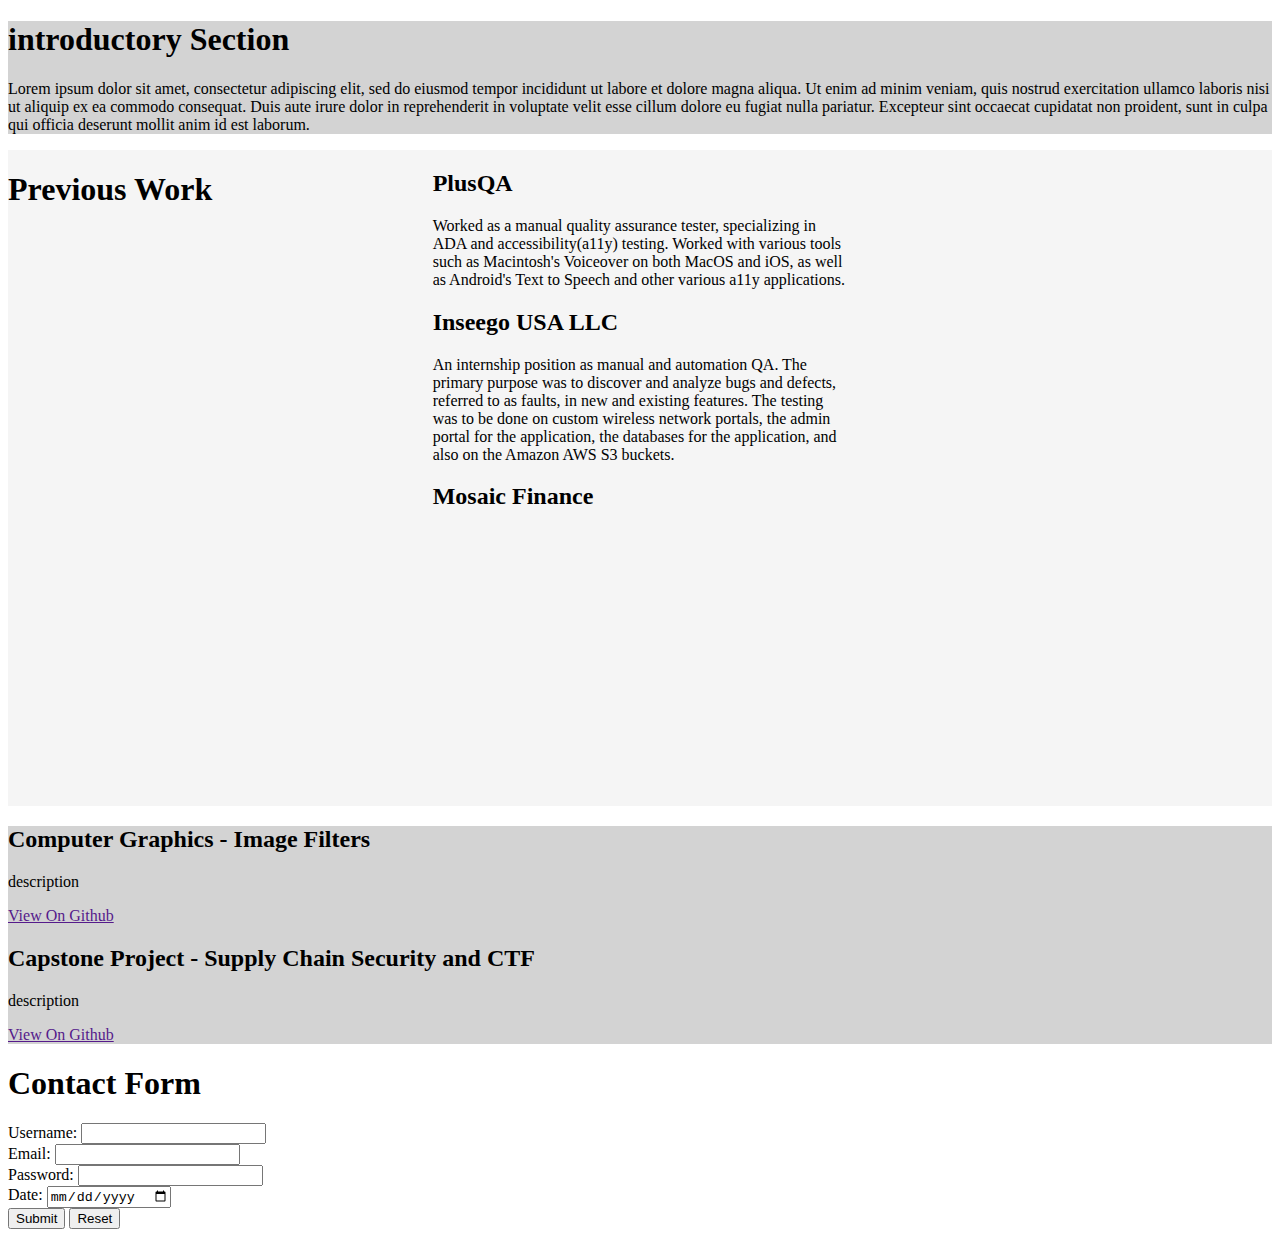
==== MainPage.html @ 97b1a37f "Adding descriptions for previous work and adding CSS." ====
<!DOCTYPE html>
<html lang="en">
  <head>
    <meta charset="UTF-8" />
    <meta http-equiv="X-UA-Compatible" content="IE=edge" />
    <meta name="viewport" content="width=device-width, initial-scale=1.0" />
    <title>Evan Brunswick Main Page</title>
    <link rel="stylesheet" href="./styles/mainPage.css" />
    <link rel="stylesheet" href="./styles/navbar.css" />
  </head>
  <body>
      <!-- Add a nav bar at the top-->
      <!-- Add a introductory image and stuff-->

      <section id="about" class="background-light-grey">
        <h1>introductory Section</h1>
        <p>Lorem ipsum dolor sit amet, consectetur adipiscing elit, sed do eiusmod tempor incididunt ut labore et dolore magna aliqua. Ut enim ad minim veniam, quis nostrud exercitation ullamco laboris nisi ut aliquip ex ea commodo consequat. Duis aute irure dolor in reprehenderit in voluptate velit esse cillum dolore eu fugiat nulla pariatur. Excepteur sint occaecat cupidatat non proident, sunt in culpa qui officia deserunt mollit anim id est laborum.</p>
      </section>
      <section id="previous_work" class="job-grid-container container background-white">
          <h1>Previous Work</h1>
          <div>
              <!-- make sections 3 columns with descriptions-->
              <div class="job-item">
                <h2>PlusQA</h2>
                <p>Worked as a manual quality assurance tester, specializing in ADA and accessibility(a11y) testing. 
                  Worked with various tools such as Macintosh's Voiceover on both MacOS and iOS, as well as Android's 
                  Text to Speech and other various a11y applications.
                </p>
              </div>
              <div class="job-item">
                <h2>Inseego USA LLC</h2>
                <p>An internship position as manual and automation QA. The primary purpose was to discover and analyze bugs
                  and defects, referred to as faults, in new and existing features. The testing was to be done on custom 
                  wireless network portals, the admin portal for the application, the databases for the application, and also
                  on the Amazon AWS S3 buckets.
                </p>
              </div>
              <div class="job-item">
                <h2>Mosaic Finance</h2>
                <p></p>
              </div>
          </div>
      </section>
      <section id="projects" class="background-light-grey">
          <h2>Computer Graphics - Image Filters</h2>
          <p>description</p>
          <a href="">View On Github</a>
          <!-- <h2>Computer Graphics - Amusement Park</h2> -->
          <h2>Capstone Project - Supply Chain Security and CTF</h2>
          <p>description</p>
          <a href="">View On Github</a>
      </section>
      <!-- Rework to use my own form, potentially break out into another page.-->
      <section id="contact">
        <form action="" class="form">
            <h1>Contact Form</h1>
            <div class="form-group">
              <label for="Username">Username:</label>
              <input type="text" class="form-control" id="Username" placeholder=""/>
            </div>
            <div class="form-group">
              <label for="email">Email:</label>
              <input type="text" class="form-control" id="email" placeholder=""/>
            </div>
            <div class="form-group">
              <label for="Password">Password:</label>
              <input type="text" class="form-control" id="Password" placeholder=""/>
            </div>
              <div class="form-group">
                <label for="date">Date:</label>
                <input type="date" name="date" id="date" class="input-group date" />
              </div>
              <div class="form-group submit">
                <input type="submit" name="submit" value="Submit" class="btn-primary btn" id="submit" />
                <input type="reset" name="reset" value="Reset" class="btn-secondary btn" id="reset"/>
              </div>
          </form>
      </section>
  </body>
</html>
---- styles/mainPage.css ----
.background-light-grey {
    background-color: lightgrey;
}

.background-white {
    background-color: whitesmoke;
}

.job-grid-container {
    display: grid;
    gap: 10px;
    grid-template-columns: repeat(3, 1fr);
    grid-template-rows: repeat(9, 4em);
}

.job-item {
    grid-column: span 1;
    grid-row: span 9;
}
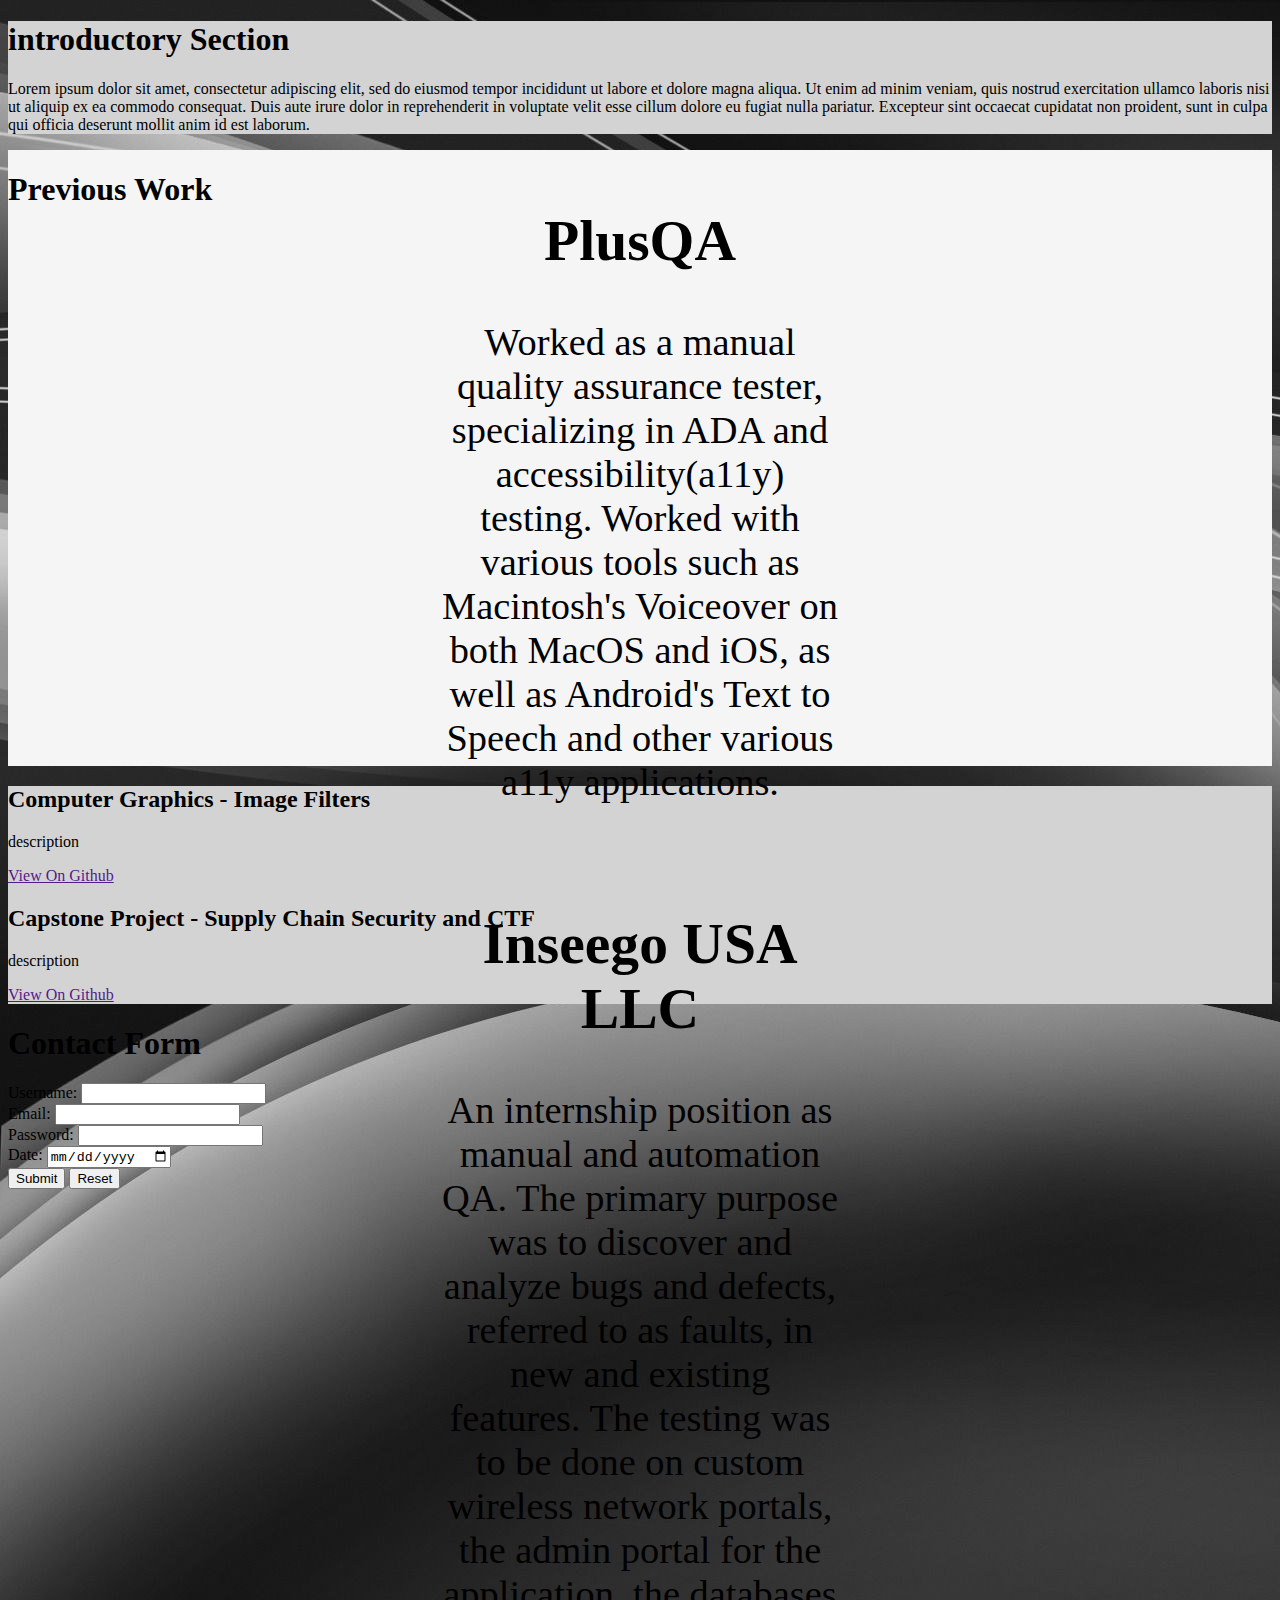
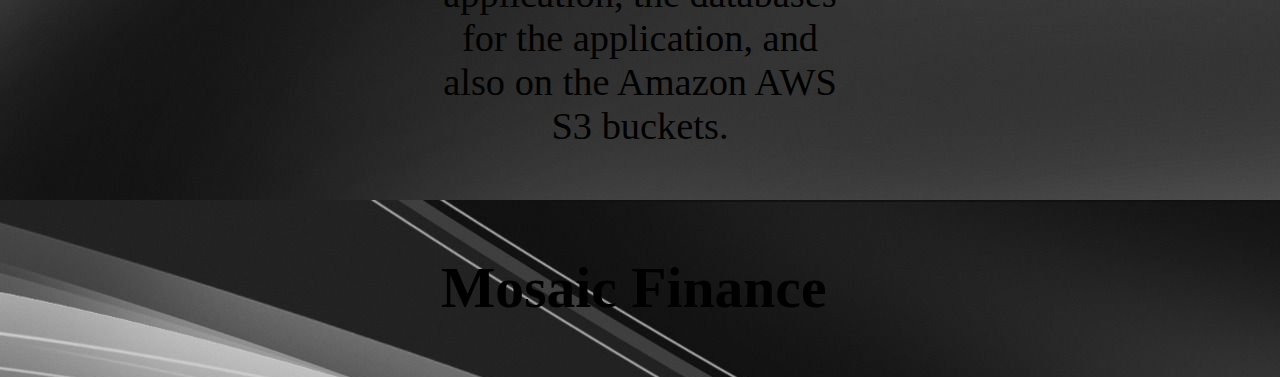
==== commit b7dcf08e: "testing something" ====
--- a/MainPage.html
+++ b/MainPage.html
@@ -5,8 +5,8 @@
     <meta http-equiv="X-UA-Compatible" content="IE=edge" />
     <meta name="viewport" content="width=device-width, initial-scale=1.0" />
     <title>Evan Brunswick Main Page</title>
-    <link rel="stylesheet" href="./styles/mainPage.css" />
-    <link rel="stylesheet" href="./styles/navbar.css" />
+    <link rel="stylesheet" href="styles/mainPage.css" />
+    <link rel="stylesheet" href="styles/navbar.css" />
   </head>
   <body>
       <!-- Add a nav bar at the top-->
@@ -16,18 +16,20 @@
         <h1>introductory Section</h1>
         <p>Lorem ipsum dolor sit amet, consectetur adipiscing elit, sed do eiusmod tempor incididunt ut labore et dolore magna aliqua. Ut enim ad minim veniam, quis nostrud exercitation ullamco laboris nisi ut aliquip ex ea commodo consequat. Duis aute irure dolor in reprehenderit in voluptate velit esse cillum dolore eu fugiat nulla pariatur. Excepteur sint occaecat cupidatat non proident, sunt in culpa qui officia deserunt mollit anim id est laborum.</p>
       </section>
-      <section id="previous_work" class="job-grid-container container background-white">
-          <h1>Previous Work</h1>
+      <section id="previous_work" class="job-grid-container grid-container background-white">
+          <div>
+            <h1>Previous Work</h1>
+          </div>
           <div>
               <!-- make sections 3 columns with descriptions-->
-              <div class="job-item">
+              <div class="job-item grid-item">
                 <h2>PlusQA</h2>
                 <p>Worked as a manual quality assurance tester, specializing in ADA and accessibility(a11y) testing. 
                   Worked with various tools such as Macintosh's Voiceover on both MacOS and iOS, as well as Android's 
                   Text to Speech and other various a11y applications.
                 </p>
               </div>
-              <div class="job-item">
+              <div class="job-item grid-item">
                 <h2>Inseego USA LLC</h2>
                 <p>An internship position as manual and automation QA. The primary purpose was to discover and analyze bugs
                   and defects, referred to as faults, in new and existing features. The testing was to be done on custom 
@@ -35,7 +37,7 @@
                   on the Amazon AWS S3 buckets.
                 </p>
               </div>
-              <div class="job-item">
+              <div class="job-item grid-item">
                 <h2>Mosaic Finance</h2>
                 <p></p>
               </div>
--- a/styles/mainPage.css
+++ b/styles/mainPage.css
@@ -1,3 +1,7 @@
+
+body {
+    background-image: url("../silver-background.jpg");
+}
 
 .background-light-grey {
     background-color: lightgrey;
@@ -9,12 +13,20 @@
 
 .job-grid-container {
     display: grid;
-    gap: 10px;
+    gap: 5px;
     grid-template-columns: repeat(3, 1fr);
     grid-template-rows: repeat(9, 4em);
 }
 
 .job-item {
+    float: left;
     grid-column: span 1;
-    grid-row: span 9;
-}+    grid-row: span 3;
+}
+
+.grid-item {
+    padding: 10px;
+    color: var(--white);
+    font-size: 2.4em;
+    text-align: center;
+  }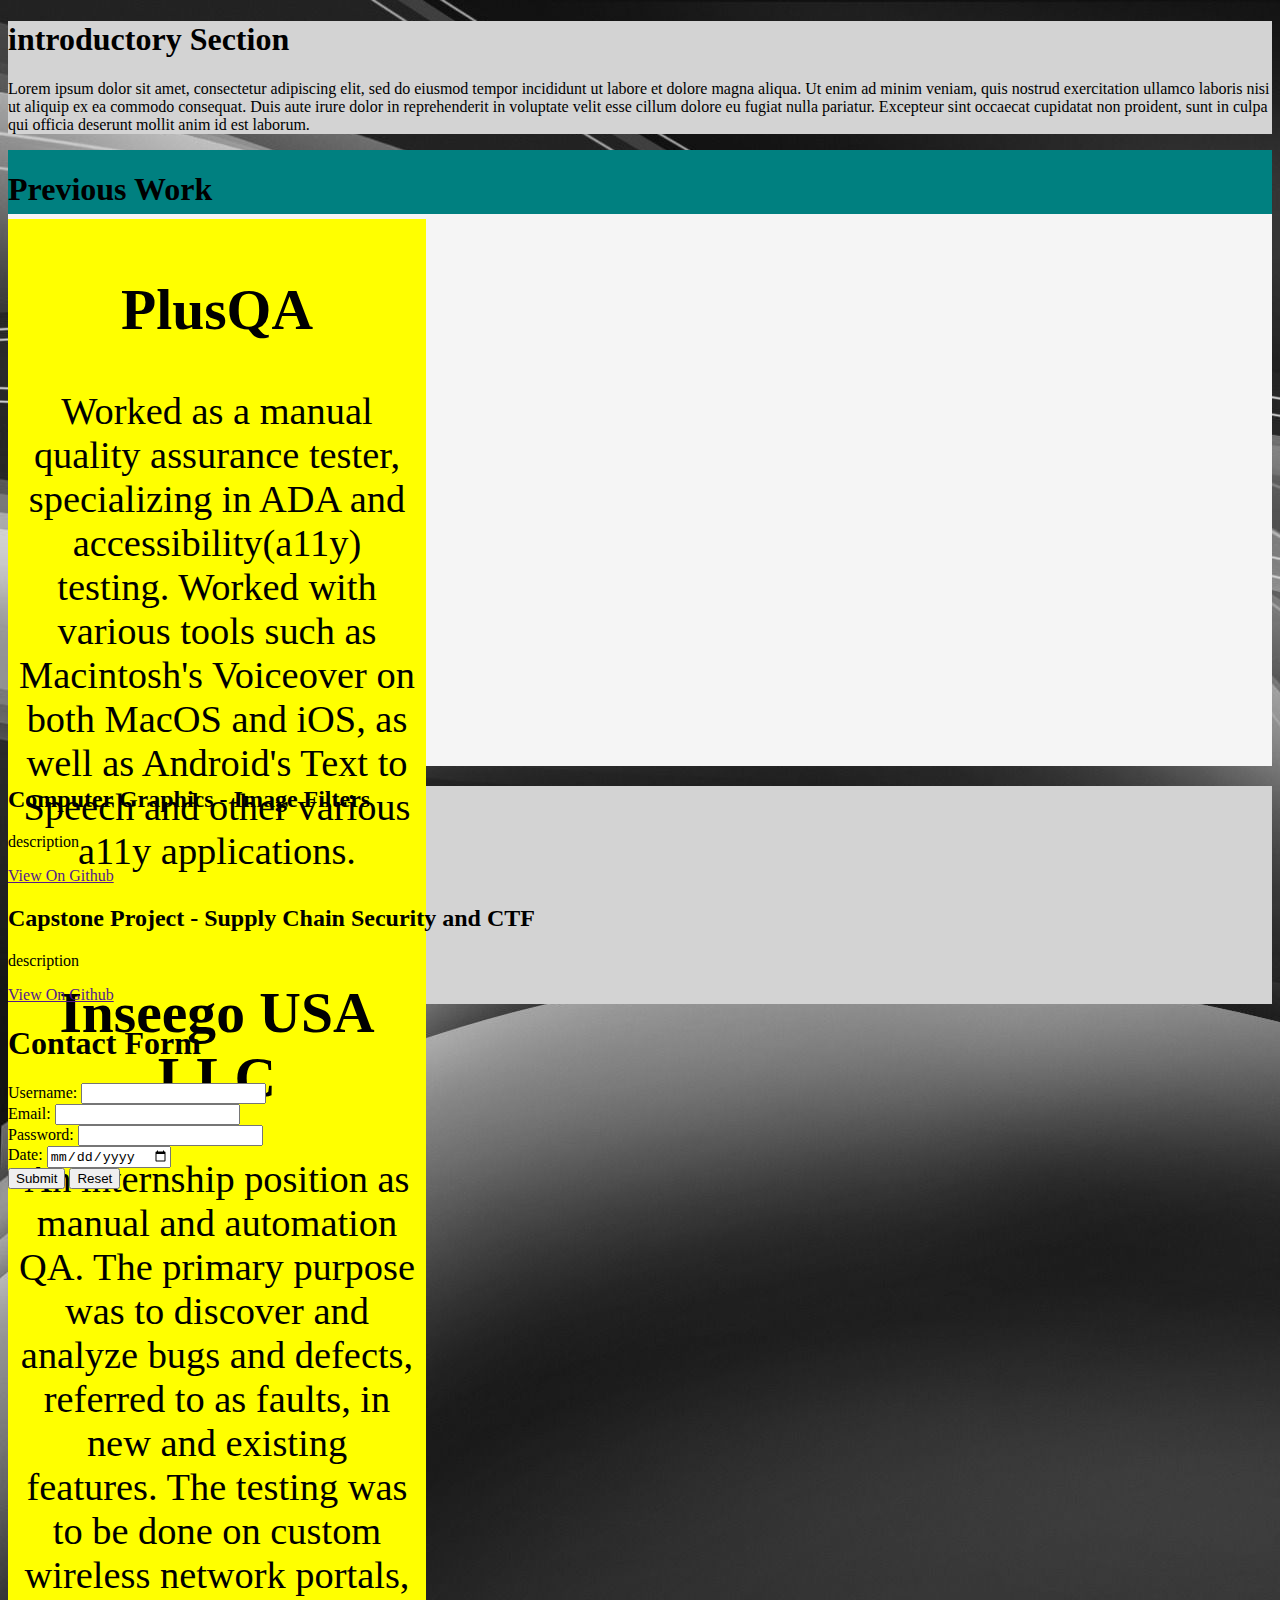
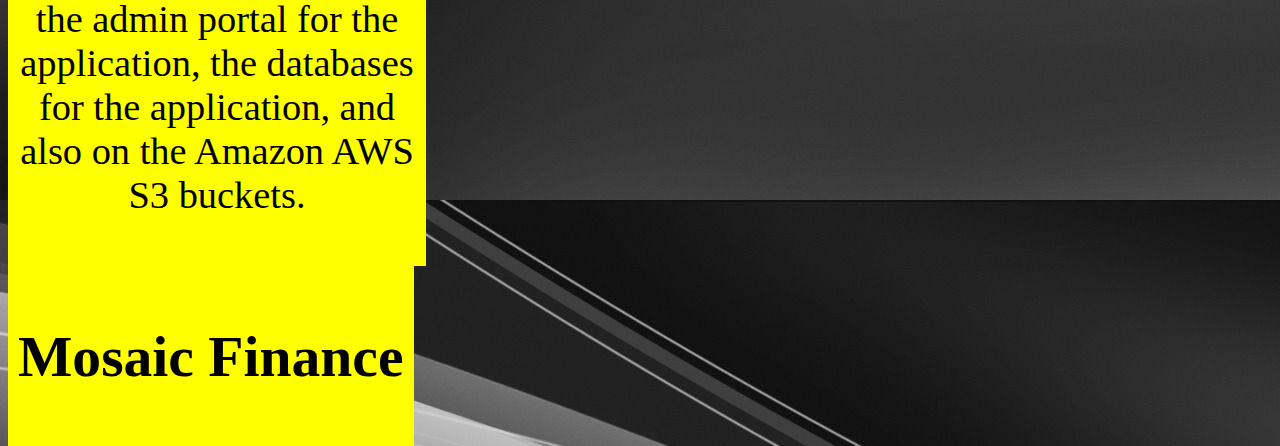
==== commit 14f2528c: "testing something" ====
--- a/MainPage.html
+++ b/MainPage.html
@@ -17,7 +17,7 @@
         <p>Lorem ipsum dolor sit amet, consectetur adipiscing elit, sed do eiusmod tempor incididunt ut labore et dolore magna aliqua. Ut enim ad minim veniam, quis nostrud exercitation ullamco laboris nisi ut aliquip ex ea commodo consequat. Duis aute irure dolor in reprehenderit in voluptate velit esse cillum dolore eu fugiat nulla pariatur. Excepteur sint occaecat cupidatat non proident, sunt in culpa qui officia deserunt mollit anim id est laborum.</p>
       </section>
       <section id="previous_work" class="job-grid-container grid-container background-white">
-          <div>
+          <div class="job-header">
             <h1>Previous Work</h1>
           </div>
           <div>
--- a/styles/mainPage.css
+++ b/styles/mainPage.css
@@ -18,10 +18,18 @@
     grid-template-rows: repeat(9, 4em);
 }
 
+.job-header {
+    grid-row: span 1;
+    grid-column: span 3;
+    background-color: teal;
+    float: left;
+}
+
 .job-item {
     float: left;
+    background-color: yellow;
     grid-column: span 1;
-    grid-row: span 3;
+    grid-row: span 2;
 }
 
 .grid-item {
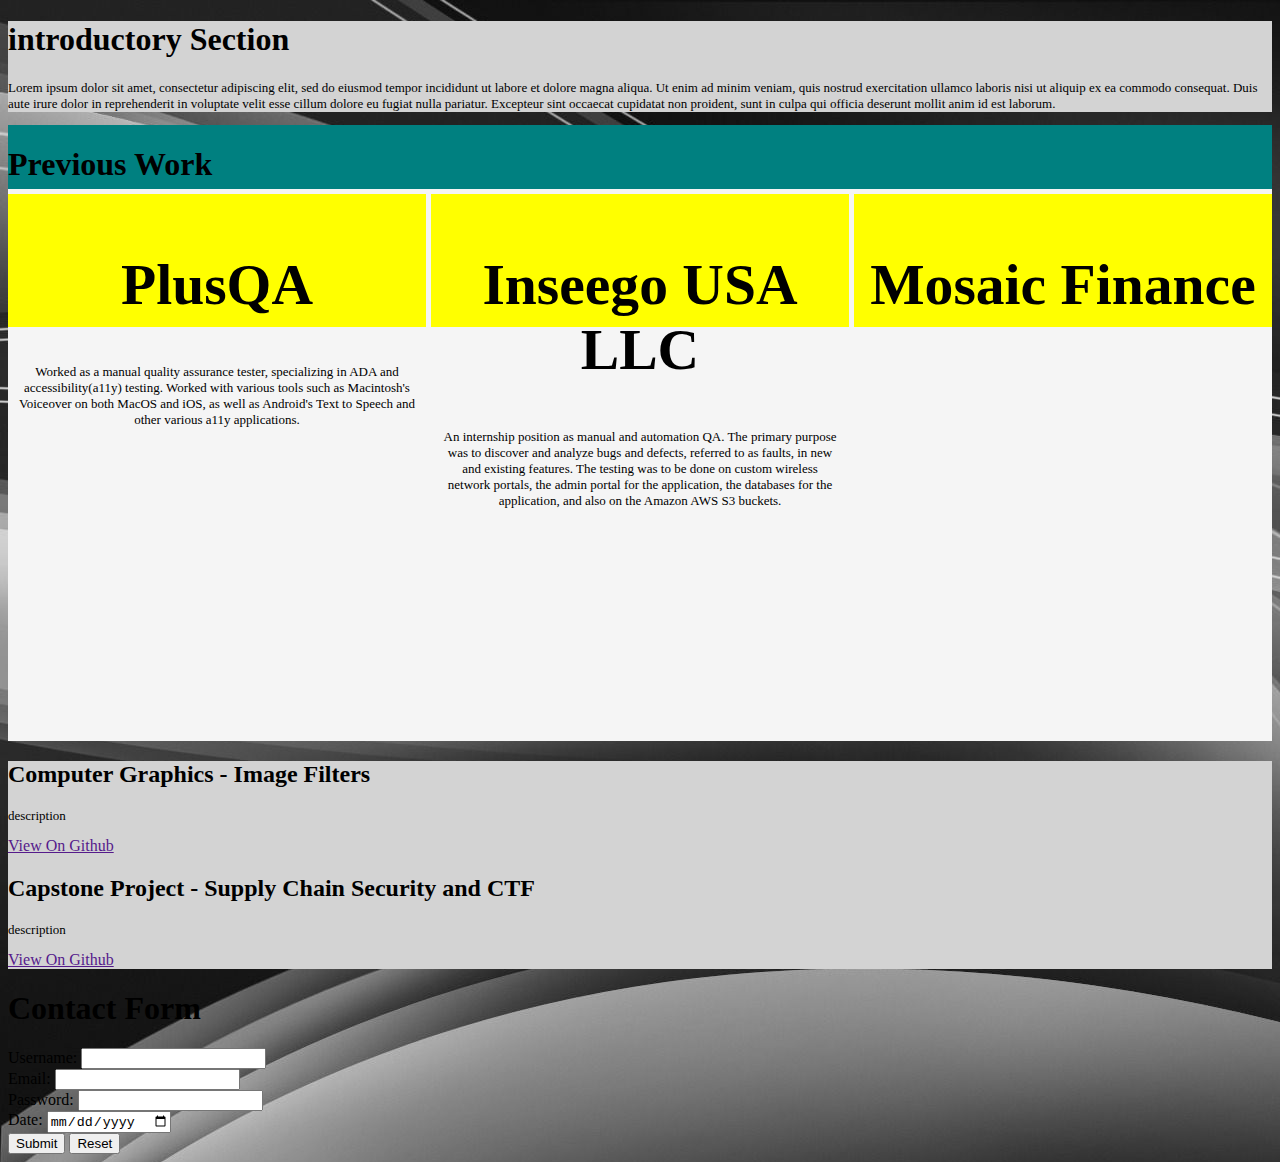
==== commit 070a85a4: "testing something" ====
--- a/MainPage.html
+++ b/MainPage.html
@@ -17,31 +17,29 @@
         <p>Lorem ipsum dolor sit amet, consectetur adipiscing elit, sed do eiusmod tempor incididunt ut labore et dolore magna aliqua. Ut enim ad minim veniam, quis nostrud exercitation ullamco laboris nisi ut aliquip ex ea commodo consequat. Duis aute irure dolor in reprehenderit in voluptate velit esse cillum dolore eu fugiat nulla pariatur. Excepteur sint occaecat cupidatat non proident, sunt in culpa qui officia deserunt mollit anim id est laborum.</p>
       </section>
       <section id="previous_work" class="job-grid-container grid-container background-white">
-          <div class="job-header">
-            <h1>Previous Work</h1>
-          </div>
-          <div>
-              <!-- make sections 3 columns with descriptions-->
-              <div class="job-item grid-item">
-                <h2>PlusQA</h2>
-                <p>Worked as a manual quality assurance tester, specializing in ADA and accessibility(a11y) testing. 
-                  Worked with various tools such as Macintosh's Voiceover on both MacOS and iOS, as well as Android's 
-                  Text to Speech and other various a11y applications.
-                </p>
-              </div>
-              <div class="job-item grid-item">
-                <h2>Inseego USA LLC</h2>
-                <p>An internship position as manual and automation QA. The primary purpose was to discover and analyze bugs
-                  and defects, referred to as faults, in new and existing features. The testing was to be done on custom 
-                  wireless network portals, the admin portal for the application, the databases for the application, and also
-                  on the Amazon AWS S3 buckets.
-                </p>
-              </div>
-              <div class="job-item grid-item">
-                <h2>Mosaic Finance</h2>
-                <p></p>
-              </div>
-          </div>
+        <div class="job-header">
+          <h1>Previous Work</h1>
+        </div>
+            <!-- make sections 3 columns with descriptions-->
+        <div class="job-item grid-item">
+          <h2>PlusQA</h2>
+          <p>Worked as a manual quality assurance tester, specializing in ADA and accessibility(a11y) testing. 
+            Worked with various tools such as Macintosh's Voiceover on both MacOS and iOS, as well as Android's 
+            Text to Speech and other various a11y applications.
+          </p>
+        </div>
+        <div class="job-item grid-item">
+          <h2>Inseego USA LLC</h2>
+          <p>An internship position as manual and automation QA. The primary purpose was to discover and analyze bugs
+            and defects, referred to as faults, in new and existing features. The testing was to be done on custom 
+            wireless network portals, the admin portal for the application, the databases for the application, and also
+            on the Amazon AWS S3 buckets.
+          </p>
+        </div>
+        <div class="job-item grid-item">
+          <h2>Mosaic Finance</h2>
+          <p></p>
+        </div>
       </section>
       <section id="projects" class="background-light-grey">
           <h2>Computer Graphics - Image Filters</h2>
--- a/styles/mainPage.css
+++ b/styles/mainPage.css
@@ -1,6 +1,10 @@
 
 body {
     background-image: url("../silver-background.jpg");
+}
+
+p {
+    font-size: small;
 }
 
 .background-light-grey {
@@ -22,11 +26,9 @@
     grid-row: span 1;
     grid-column: span 3;
     background-color: teal;
-    float: left;
 }
 
 .job-item {
-    float: left;
     background-color: yellow;
     grid-column: span 1;
     grid-row: span 2;
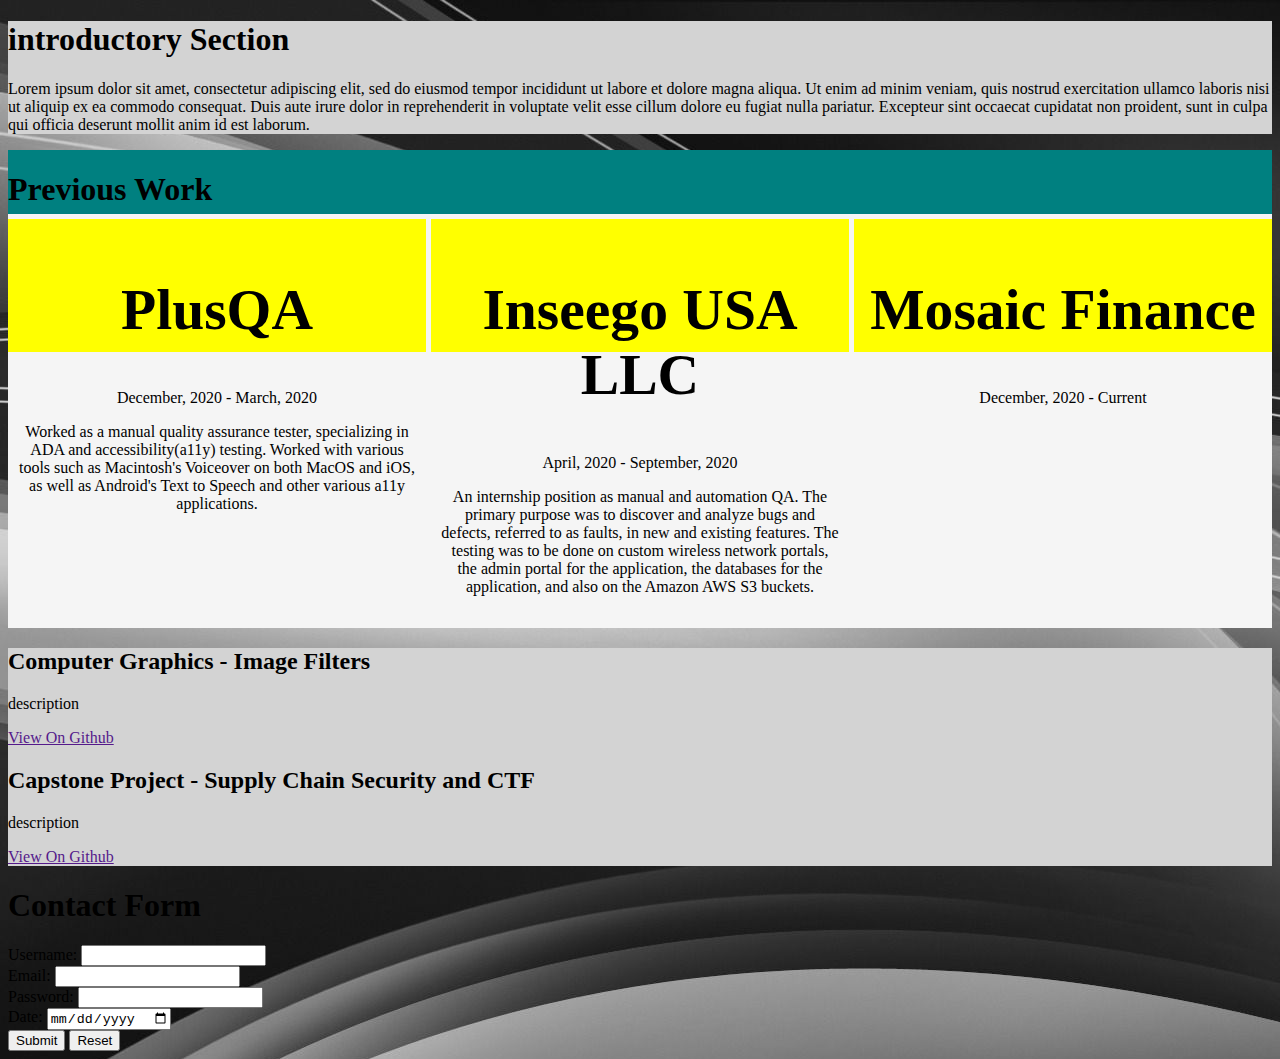
==== commit 8fd82862: "Finally got Live-server working on manjaro, fixed some spacing. will update previous work section af" ====
--- a/MainPage.html
+++ b/MainPage.html
@@ -23,6 +23,7 @@
             <!-- make sections 3 columns with descriptions-->
         <div class="job-item grid-item">
           <h2>PlusQA</h2>
+          <p>December, 2020 -  March, 2020 </p>
           <p>Worked as a manual quality assurance tester, specializing in ADA and accessibility(a11y) testing. 
             Worked with various tools such as Macintosh's Voiceover on both MacOS and iOS, as well as Android's 
             Text to Speech and other various a11y applications.
@@ -30,6 +31,7 @@
         </div>
         <div class="job-item grid-item">
           <h2>Inseego USA LLC</h2>
+          <p>April, 2020 - September, 2020</p>
           <p>An internship position as manual and automation QA. The primary purpose was to discover and analyze bugs
             and defects, referred to as faults, in new and existing features. The testing was to be done on custom 
             wireless network portals, the admin portal for the application, the databases for the application, and also
@@ -38,6 +40,7 @@
         </div>
         <div class="job-item grid-item">
           <h2>Mosaic Finance</h2>
+          <p>December, 2020 - Current</p>
           <p></p>
         </div>
       </section>
--- a/styles/mainPage.css
+++ b/styles/mainPage.css
@@ -4,7 +4,7 @@
 }
 
 p {
-    font-size: small;
+    font-size: medium;
 }
 
 .background-light-grey {
@@ -19,7 +19,7 @@
     display: grid;
     gap: 5px;
     grid-template-columns: repeat(3, 1fr);
-    grid-template-rows: repeat(9, 4em);
+    grid-template-rows: repeat(7, 4em);
 }
 
 .job-header {
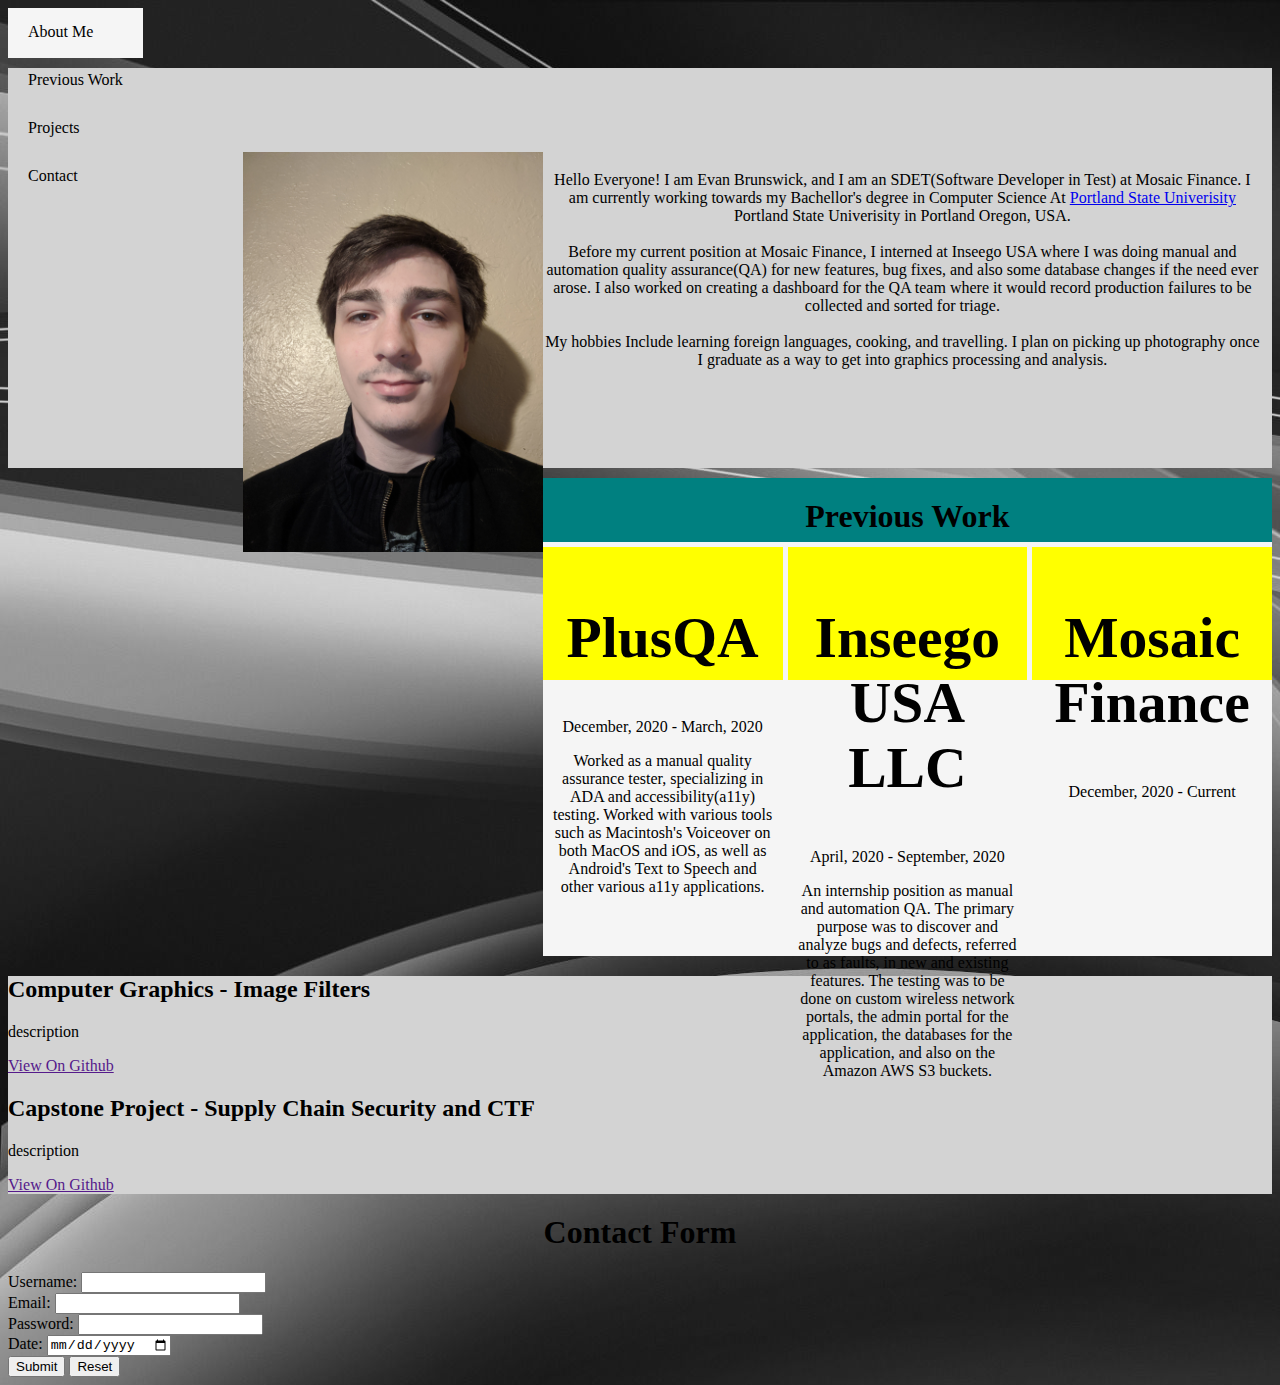
==== commit 25be6a2d: "Added Navbar with working links. Updated About Me section with some real text. Still working on CSS " ====
--- a/MainPage.html
+++ b/MainPage.html
@@ -10,11 +10,46 @@
   </head>
   <body>
       <!-- Add a nav bar at the top-->
+      <nav class="navbar-top">
+        <!-- <div class="navbar-contents">
+          Evan Brunswick
+        </div> -->
+
+          <ul class="navbar-list">
+            <li class="navbar-top-list-item">
+              <a href="MainPage.html#about" class="navbar-link">About Me</a>
+            </li>
+            <li class="navbar-top-list-item">
+              <a href="MainPage.html#previous_work" class="navbar-link">Previous Work</a>
+            </li>
+            <li class="navbar-top-list-item">
+              <a href="MainPage.html#projects" class="navbar-link">Projects</a>
+            </li>
+            <li class="navbar-top-list-item">
+              <a href="MainPage.html#contact" class="navbar-link">Contact</a>
+            </li>
+          </ul>
+
+      </nav>
       <!-- Add a introductory image and stuff-->
 
       <section id="about" class="background-light-grey">
-        <h1>introductory Section</h1>
-        <p>Lorem ipsum dolor sit amet, consectetur adipiscing elit, sed do eiusmod tempor incididunt ut labore et dolore magna aliqua. Ut enim ad minim veniam, quis nostrud exercitation ullamco laboris nisi ut aliquip ex ea commodo consequat. Duis aute irure dolor in reprehenderit in voluptate velit esse cillum dolore eu fugiat nulla pariatur. Excepteur sint occaecat cupidatat non proident, sunt in culpa qui officia deserunt mollit anim id est laborum.</p>
+        <img src="./evan_brunswick_photo.jpg" alt="a photo of Evan Brunswick.">
+        <div class="text-contents">
+          <p>Hello Everyone! I am Evan Brunswick, and I am an SDET(Software Developer in Test) at Mosaic Finance. I am currently working towards my
+            Bachellor's degree in Computer Science At 
+            <a href="https://www.pdx.edu/">Portland State Univerisity</a> 
+            Portland State Univerisity in Portland Oregon, USA.
+            <br><br>
+            Before my current position at Mosaic Finance, I interned at Inseego USA where I was doing manual and automation quality assurance(QA)
+            for new features, bug fixes, and also some database changes if the need ever arose. I also worked on creating a dashboard for the QA team
+            where it would record production failures to be collected and sorted for triage.
+            <br><br>
+            My hobbies Include learning foreign languages, cooking, and travelling. I plan on picking up photography once I graduate as a way to 
+            get into graphics processing and analysis.
+
+          </p>
+        </div>
       </section>
       <section id="previous_work" class="job-grid-container grid-container background-white">
         <div class="job-header">
--- a/styles/mainPage.css
+++ b/styles/mainPage.css
@@ -39,4 +39,24 @@
     color: var(--white);
     font-size: 2.4em;
     text-align: center;
-  }+}
+
+/* Specific element css */
+#about img {
+    margin-left: 150px;
+    width: 300px;
+    height: 400px;
+    float: left;
+}
+
+#about p, h1{
+    margin-top: 10px;
+    padding-top: 10px;
+    text-align: center;
+}
+
+.text-contents {
+    height: 400px;
+    margin: 10px;
+    align-content: center;
+}--- a/styles/navbar.css
+++ b/styles/navbar.css
@@ -0,0 +1,32 @@
+.navbar-top {
+    background-color: whitesmoke;
+    height: 50px;
+    justify-content: center;
+    width: fit-content;
+}
+
+.navbar-list {
+    list-style-type: none;
+    margin: 0;
+    padding: 0;
+    border:black;
+}
+
+.navbar-contents {
+    float: right;
+    width:fit-content
+}
+
+.navbar-top-list-item {
+    padding-left: 5px;
+    padding-right: 5px;
+}
+
+.navbar-link {
+    float: left;
+    border-color: black;
+    text-decoration: none;
+    text-align: center;
+    color:black;
+    padding: 15px;
+}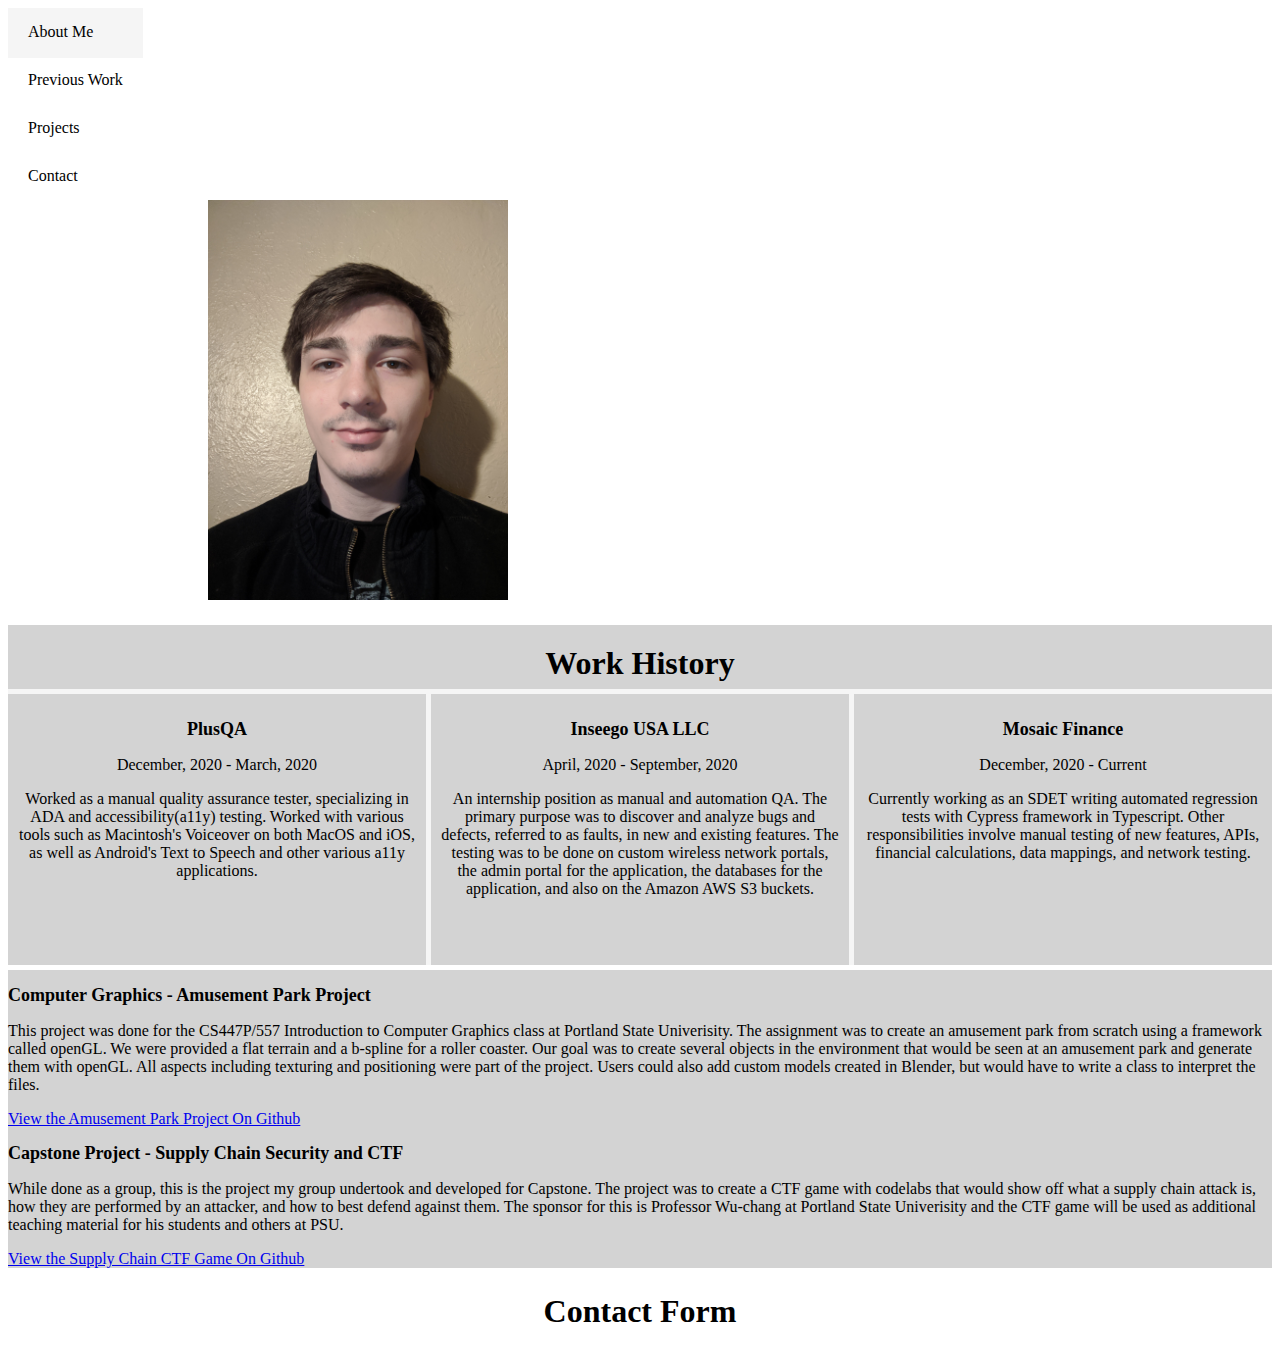
==== commit f04fdc67: "Added some more text for sections. At this point only the contact form section is left, which will r" ====
--- a/MainPage.html
+++ b/MainPage.html
@@ -33,8 +33,10 @@
       </nav>
       <!-- Add a introductory image and stuff-->
 
-      <section id="about" class="background-light-grey">
-        <img src="./evan_brunswick_photo.jpg" alt="a photo of Evan Brunswick.">
+      <section id="about" class="">
+        <div id="image-content">
+          <img src="./evan_brunswick_photo.jpg" alt="a photo of Evan Brunswick.">
+        </div>
         <div class="text-contents">
           <p>Hello Everyone! I am Evan Brunswick, and I am an SDET(Software Developer in Test) at Mosaic Finance. I am currently working towards my
             Bachellor's degree in Computer Science At 
@@ -52,11 +54,11 @@
         </div>
       </section>
       <section id="previous_work" class="job-grid-container grid-container background-white">
-        <div class="job-header">
-          <h1>Previous Work</h1>
+        <div class="job-header background-light-grey">
+          <h1>Work History</h1>
         </div>
             <!-- make sections 3 columns with descriptions-->
-        <div class="job-item grid-item">
+        <div class="job-item grid-item background-light-grey">
           <h2>PlusQA</h2>
           <p>December, 2020 -  March, 2020 </p>
           <p>Worked as a manual quality assurance tester, specializing in ADA and accessibility(a11y) testing. 
@@ -64,7 +66,7 @@
             Text to Speech and other various a11y applications.
           </p>
         </div>
-        <div class="job-item grid-item">
+        <div class="job-item grid-item background-light-grey">
           <h2>Inseego USA LLC</h2>
           <p>April, 2020 - September, 2020</p>
           <p>An internship position as manual and automation QA. The primary purpose was to discover and analyze bugs
@@ -73,26 +75,41 @@
             on the Amazon AWS S3 buckets.
           </p>
         </div>
-        <div class="job-item grid-item">
+        <div class="job-item grid-item background-light-grey">
           <h2>Mosaic Finance</h2>
           <p>December, 2020 - Current</p>
-          <p></p>
+          <p>Currently working as an SDET writing automated regression tests with Cypress framework in Typescript. Other responsibilities involve
+            manual testing of new features, APIs, financial calculations, data mappings, and network testing. 
+          </p>
         </div>
       </section>
       <section id="projects" class="background-light-grey">
-          <h2>Computer Graphics - Image Filters</h2>
-          <p>description</p>
-          <a href="">View On Github</a>
+          <h2>Computer Graphics - Amusement Park Project</h2>
+          <p>This project was done for the CS447P/557 Introduction to Computer Graphics class at Portland State Univerisity.
+            The assignment was to create an amusement park from scratch using a framework called openGL. We were provided a
+            flat terrain and a b-spline for a roller coaster. Our goal was to create several objects in the environment that
+            would be seen at an amusement park and generate them with openGL. All aspects including texturing and positioning
+            were part of the project. Users could also add custom models created in Blender, but would have to write a class to
+            interpret the files.
+          </p>
+          <a href="https://github.com/Ebrunswick/Computer-Graphics-Amusement-Park">View the Amusement Park Project On Github</a>
           <!-- <h2>Computer Graphics - Amusement Park</h2> -->
           <h2>Capstone Project - Supply Chain Security and CTF</h2>
-          <p>description</p>
-          <a href="">View On Github</a>
+          <p>While done as a group, this is the project my group undertook and developed for Capstone.
+            The project was to create a CTF game with codelabs that would show off what a supply chain attack is, how they are performed
+            by an attacker, and how to best defend against them. The sponsor for this is Professor Wu-chang at Portland State Univerisity
+            and the CTF game will be used as additional teaching material for his students and others at PSU.
+          </p>
+          <a href="https://github.com/garcilazor/Software_Supply_Chain_Security">View the Supply Chain CTF Game On Github</a>
       </section>
       <!-- Rework to use my own form, potentially break out into another page.-->
       <section id="contact">
         <form action="" class="form">
             <h1>Contact Form</h1>
-            <div class="form-group">
+            <!-- Make a button for the contact me
+            turn it into a popover
+            and put the form there. -->
+            <!-- <div class="form-group">
               <label for="Username">Username:</label>
               <input type="text" class="form-control" id="Username" placeholder=""/>
             </div>
@@ -110,7 +127,7 @@
               </div>
               <div class="form-group submit">
                 <input type="submit" name="submit" value="Submit" class="btn-primary btn" id="submit" />
-                <input type="reset" name="reset" value="Reset" class="btn-secondary btn" id="reset"/>
+                <input type="reset" name="reset" value="Reset" class="btn-secondary btn" id="reset"/> -->
               </div>
           </form>
       </section>
--- a/styles/mainPage.css
+++ b/styles/mainPage.css
@@ -1,11 +1,22 @@
-
+/* 
 body {
     background-image: url("../silver-background.jpg");
-}
+} */
 
 p {
     font-size: medium;
 }
+
+section {
+    width: 100%;
+    float: left;
+    margin-bottom: 5px;
+}
+
+h2 {
+    font-size: 18px;
+}
+
 
 .background-light-grey {
     background-color: lightgrey;
@@ -19,19 +30,21 @@
     display: grid;
     gap: 5px;
     grid-template-columns: repeat(3, 1fr);
-    grid-template-rows: repeat(7, 4em);
+    grid-template-rows: repeat(5, 4em);
 }
 
 .job-header {
     grid-row: span 1;
     grid-column: span 3;
-    background-color: teal;
 }
 
 .job-item {
-    background-color: yellow;
     grid-column: span 1;
-    grid-row: span 2;
+    grid-row: span 4;
+}
+
+.job-item:hover {
+    transform: scale(1.02) ;
 }
 
 .grid-item {
@@ -42,9 +55,21 @@
 }
 
 /* Specific element css */
+#about {
+    width: 100%;
+    height: 400px;
+    margin-bottom: 25px;
+    align-content: center;
+}
+
 #about img {
-    margin-left: 150px;
     width: 300px;
+    height: 400px;
+    float: right;
+}
+
+#about #image-content {
+    width: 500px;
     height: 400px;
     float: left;
 }
@@ -56,7 +81,11 @@
 }
 
 .text-contents {
+    width: 800px;
+    word-wrap: normal;
+    padding-left: 50px;
     height: 400px;
     margin: 10px;
+    float: left;
     align-content: center;
 }--- a/styles/navbar.css
+++ b/styles/navbar.css
@@ -3,6 +3,7 @@
     height: 50px;
     justify-content: center;
     width: fit-content;
+    margin-bottom: 50px;
 }
 
 .navbar-list {
